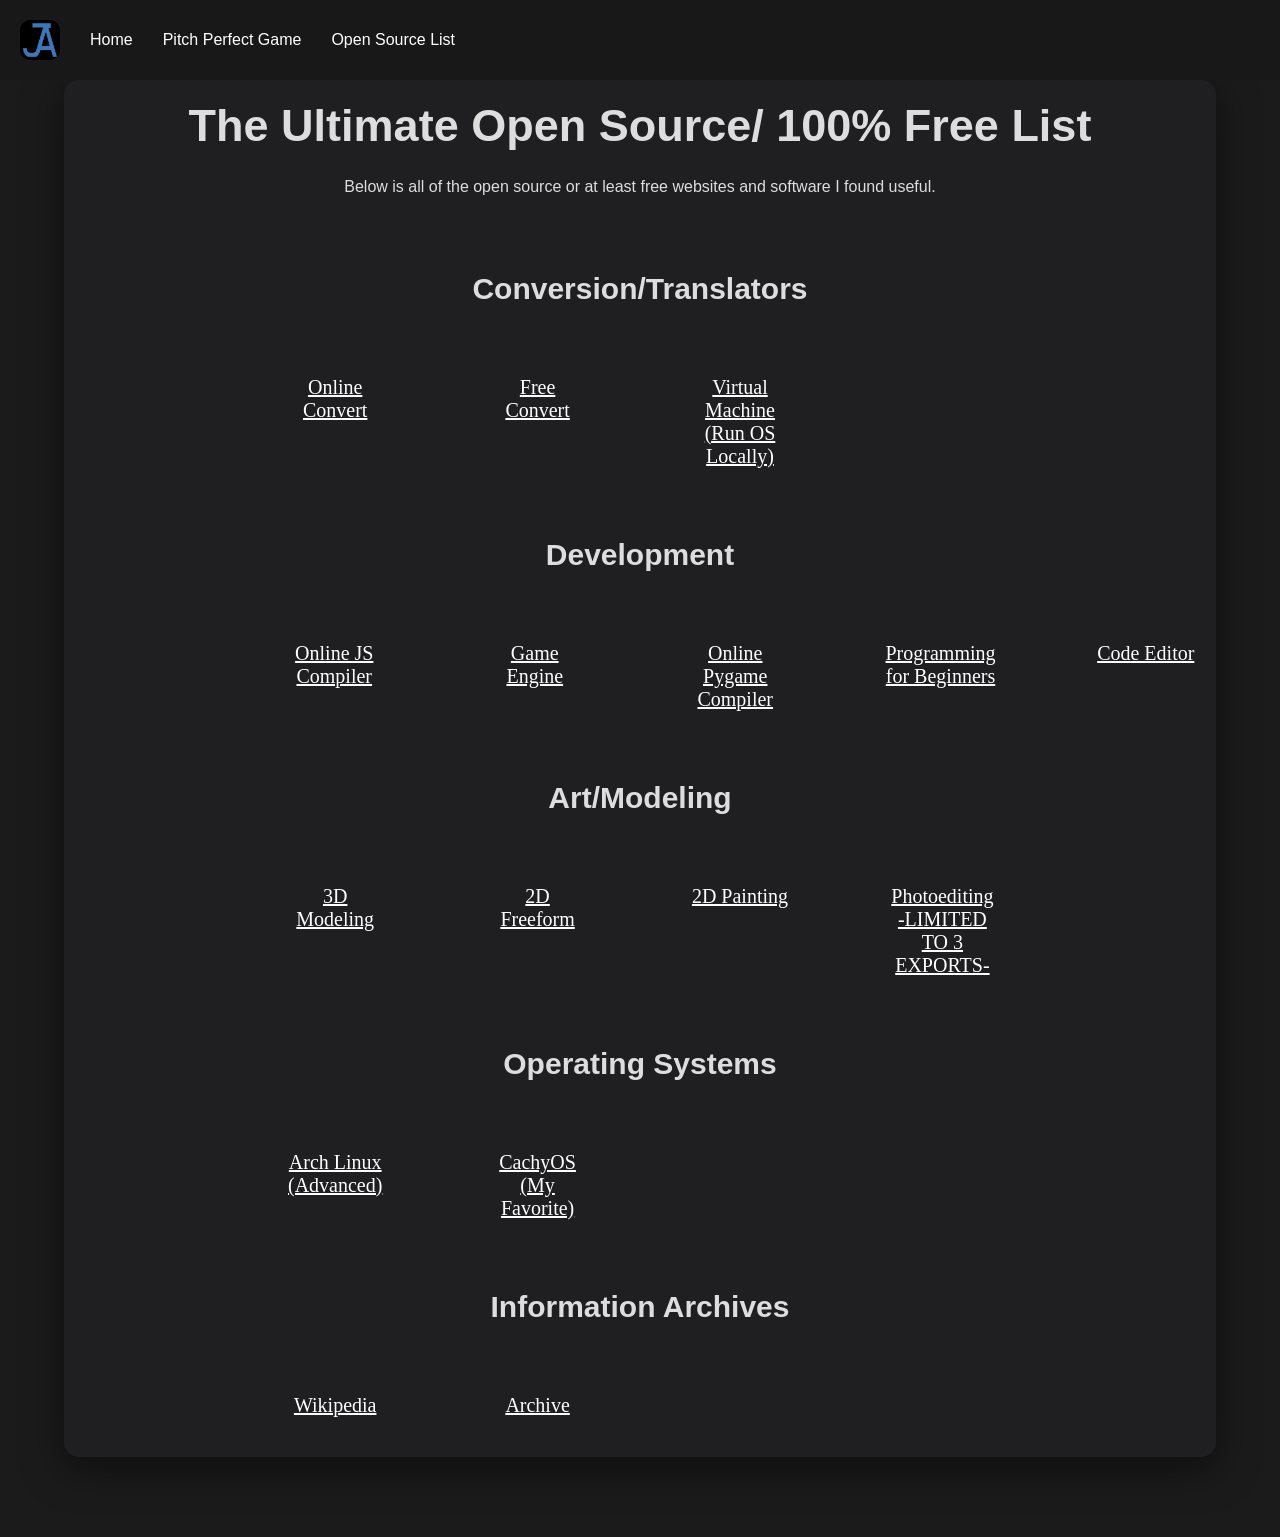
==== open-source-list.html @ 94a78eff "Added Open Software List - Will add more" ====
<!DOCTYPE html>
<html lang="en">
<head>
    <meta charset="UTF-8">
    <meta name="viewport" content="width=device-width, initial-scale=1.0">
    <meta name="google-site-verification" content="ZH5PNFO4dJELDd7PfxtxN9RpdTwmCu7uR3KBDm5VKlI" />
    <link rel="icon" type="image/x-icon" href="/assets/logo3.png">
    <link rel="preload" as="image" href="assets/logo3.png">
    <link rel="stylesheet" href="style.css">
    <title>Title</title>
</head>
<body>
    <div class="topnav"></div>
    <script src="navbar.js"></script>
    <div class="content">
        <div class="title">The Ultimate Open Source/ 100% Free List</div>
        <div class="description">
            <p>Below is all of the open source or at least free websites and software I found useful.</p>
        </div>
        <div class="subtitle">
            <p>Conversion/Translators</p>
        </div>
        <div class="boxlist">
            <ol>
                <li> <a href="https://www.online-convert.com/" target="_blank" rel="noopener noreferrer">Online Convert</a> </li>
                <li> <a href="https://www.freeconvert.com/" target="_blank" rel="noopener noreferrer">Free Convert</a> </li>
                <li> <a href="https://www.virtualbox.org/" target="_blank" rel="noopener noreferrer">Virtual Machine (Run OS Locally)</a> </li>
            </ol>
        </div>
        <div class="subtitle">
            <p>Development</p>
        </div>
        <div class="boxlist">
            <ol>
                <li> <a href="https://www.jdoodle.com/" target="_blank" rel="noopener noreferrer">Online JS Compiler</a> </li>
                <li> <a href="https://godotengine.org/" target="_blank" rel="noopener noreferrer">Game Engine</a> </li>
                <li> <a href="https://trinket.io/" target="_blank" rel="noopener noreferrer">Online Pygame Compiler</a> </li>
                <li> <a href="https://scratch.mit.edu" target="_blank" rel="noopener noreferrer">Programming for Beginners</a> </li>
                <li> <a href="https://code.visualstudio.com/" target="_blank" rel="noopener noreferrer">Code Editor</a> </li>
            </ol>
        </div>
        <div class="subtitle">
            <p>Art/Modeling</p>
        </div>
        <div class="boxlist">
            <ol>
                <li> <a href="https://www.blender.org/" target="_blank" rel="noopener noreferrer">3D Modeling</a> </li>
                <li> <a href="https://www.gimp.org/" target="_blank" rel="noopener noreferrer">2D Freeform</a> </li>
                <li> <a href="https://www.krita.org/" target="_blank" rel="noopener noreferrer">2D Painting</a> </li>
                <li> <a href="https://www.pixlr.com/" target="_blank" rel="noopener noreferrer">Photoediting -LIMITED TO 3 EXPORTS-</a> </li>
            </ol>
        </div>
        <div class="subtitle">
            <p>Operating Systems</p>
        </div>
        <div class="boxlist">
            <ol>
                <li> <a href="https://archlinux.org/" target="_blank" rel="noopener noreferrer">Arch Linux (Advanced)</a> </li>
                <li> <a href="https://cachyos.org/" target="_blank" rel="noopener noreferrer">CachyOS (My Favorite)</a> </li>
            </ol>
        </div>
        <div class="subtitle">
            <p>Information Archives</p>
        </div>
        <div class="boxlist">
            <ol>
                <li> <a href="https://www.wikipedia.org/" target="_blank" rel="noopener noreferrer">Wikipedia</a> </li>
                <li> <a href="https://archive.org/" target="_blank" rel="noopener noreferrer">Archive</a> </li>
            </ol>
        </div>
        <div class
    </div>  
</body>
</html>
---- style.css ----
* {
  box-sizing: border-box;
}

body {
  font-family: Arial, Helvetica, sans-serif;
  background-color: #1b1b1c;
  color: #ddd;
  margin: 0;
}

.title {
    text-align: center;
    font-size: 45px;
    font-family:Verdana, Geneva, Tahoma, sans-serif;
    font-weight: 700;
}

.description {
    padding: 10px;
    text-align: center;
    font-size: 20 px;
}

.content {    
    /* Rectangle */
    background-color: #1f1e21;
    margin: 80px auto; 
    width: 90%;
    box-shadow: 0 10px 40px rgba(0, 0, 0, 0.5);

    /* Content inside */
    padding: 20px;
    border-radius: 15px;
    text-align: center;
    
    /* min-height ensures the box still looks like a large rectangle 
       even if there isn't much content inside yet */
    min-height: 100vh;      
}
.embed {
    display: flex;
    flex-direction: column;
    align-items: center;      /* Keeps everything centered HORIZONTALLY */
    justify-content: flex-start; /* Aligns everything to the TOP (Vertical) */
}

/* Responsive layout - makes the three columns stack on top of each other instead of next to each other */
@media (max-width: 600px) {
  .column.side, .column.middle {
    width: 100%;
  }
}

/* Container for everything inside the nav */
.nav-content {
  display: flex;
  align-items: center;
  width: 100%;
  padding: 20px; /* Side padding instead of putting it on the image */
}

/* Styles for the logo */
.nav-logo {
  width: 40px;
  height: auto;
  margin-right: 20px; /* Space between logo and first button */
  border-radius: 10px;
}

/* Styles for the links container */
.nav-links {
  display: flex;
  gap: 10px; /* Perfect spacing between buttons */
}

.topnav {
  background-color: #181818;
  position: fixed;
  top: 0;
  width: 100%;
  transition: transform 0.4s cubic-bezier(0.4, 0, 0.2, 1); /* Smoother curve */
  will-change: transform; /* Optimizes performance */
}

/* Ensure your links don't have extra margins that break alignment */
.topnav a {
  color: white;
  text-decoration: none;
  padding: 10px 10px; /* Slightly reduced padding to fit better */
  display: inline-block;
  transition: all 0.3s ease;
  border-radius: 15px;
}

/* The "Selected" state (Home) and Hover state */ 
.topnav a:hover {
  transform: scale(1.1);     /* The zoom effect (1.1 = 110% size) */
  background-color: rgb(35, 33, 43);
}

/* The hiding class */
.topnav.nav-hidden {
  transform: translateY(-110%) !important; /* -110% ensures the shadow/border is also hidden */
}

/* Pitch Perfect */

.note-selection {
    display: flex;          /* Horizontal layout for the buttons inside */
    flex-wrap: wrap;        /* Allows buttons to wrap if the screen is narrow */
    gap: 8px;               /* Adds spacing between buttons */
    margin: 5px;    /* Adds spacing between the two rows */
    justify-content: center; /* Centers the row of buttons */
}

.filter-btn {
    background-color: #333;
    color: #777;
    width: 50px;
    height: 50px;
    display: flex;
    align-items: center;
    justify-content: center;
    cursor: pointer;
    border-radius: 5px;
    border: none;
    transition: all 0.2s;
}

.filter-btn.active {
    background-color: #165ddf; /* Green/On state */
    border: 2px solid #444;
    color: white;   
    box-shadow: 0 0 10px rgba(0, 0, 0, 0.4);
    border: none;       
}

.filter-btn:hover {
    transform: translateY(-2px);
}

.placeholder-btn {
    width: 50px;
}
.guess-btn {
    color: white;
    text-decoration: none;
    width: 50px;
    height: 50px;
    display: inline-block;
    transition: all 0.3s ease; /* Makes the zoom and border smooth */
    border: 2px solid transparent; /* Prevents jumping when border appears */
    border-radius: 10px;
    background-color: #181818;
}

.guess-btn:hover {
    background-color: #313137; /* Lightens the black slightly */
    transform: translateY(-2px); /* Optional: lifts the button up slightly */
    cursor: pointer;
}

:root {
    /* Responsive width: Minimum 35px, Preferred 6vw, Maximum 70px */
    --w-width: clamp(35px, 6vw, 70px); 
}

.piano {
    display: flex;
    justify-content: center;
    width: 100%;
    overflow-x: auto; /* Allows scrolling on small phones */
    -webkit-overflow-scrolling: touch; /* Smooth scroll on iOS */
    white-space: nowrap;
}

.white {
    width: var(--w-width);
    color: #181818;
    height: calc(var(--w-width) * 3.75); /* Keeps your 150px ratio */
    background: white;
    border: 1px solid black;
    cursor: pointer;
    border-radius: 5px;
    position: relative;
    z-index: 1;
    display: flex;
    justify-content: center;
    align-items: flex-end;
    padding-bottom: 15px;


    /* Dont allow selection */    
    -webkit-user-select: none;   /* Safari/Chrome/iOS specific */
    -moz-user-select: none;      /* Firefox specific */
    -ms-user-select: none;       /* Old Edge/IE specific */
    user-select: none;           /* Standard syntax */
}

.black {
    /* This keeps the black key at 75% of the white key width */
    width: calc(var(--w-width) * 0.75); 
    height: calc(var(--w-width) * 2.25); /* Keeps your 90px ratio */
    background: black;
    border-radius: 0 0 5px 5px; /* Pianos usually only round the bottom */
    
    /* This centers the black key exactly on the line between white keys */
    margin-left: calc(var(--w-width) * -0.375); 
    margin-right: calc(var(--w-width) * -0.375);
    
    z-index: 2;
    cursor: pointer;
    display: flex;
    justify-content: center;
    align-items: flex-end;
    padding-bottom: 15px;

    /* Dont allow selection */
    -webkit-user-select: none;   /* Safari/Chrome/iOS specific */
    -moz-user-select: none;      /* Firefox specific */
    -ms-user-select: none;       /* Old Edge/IE specific */
    user-select: none;           /* Standard syntax */
}

/* Hover effects stay the same */
.white:hover { background-color: #a1a1a1; }
.black:hover { background-color: #313137; }

#status-message {
    text-align: center;
    font-size: 18px;
    font-weight: 800;
    padding: 20px;
    text-transform: uppercase;
    letter-spacing: 1px;
    transition: all 0.3s ease;
}

/* Ensure the keys have a smooth color transition */
.key, .guess-btn {
    transition: background-color 0.2s ease, transform 0.1s ease;
}

.subtitle {
    font-weight: bold;
    font-size: 30px;
    padding: 20px;
}

.boxlist {
    padding-left: 200px; 
    text-align: left;
    font-size: 20px;

    ol {
        display: grid;
        /* Force exactly 8 equal columns */
        grid-template-columns: repeat(5, 1fr); 
        
        /* Keeps a consistent 100px gap between all items */
        gap: 100px;     
        
        list-style: none;
        text-align: center;
        padding: 0;
        a, a:link, a:visited, a:hover, a:active {
            font-family: 'Times New Roman', Times, serif;
            color: white !important;    
        }
    }
}


.stats {
    text-align: center;
    font-family: 'Courier New', Courier, monospace;
    font-size: 30px;
    color: #cecece;
    margin: 40px;
    text-transform: uppercase;
}

#accuracy {
    font-weight: bold;
    color: #4caf50;
    transition: color 0.3s ease;
}

/* Center the button container */
.controls {
    width: 100%;
    display: flex;
    justify-content: center;
    margin: 20px 0;
}

/* Center the button container */
.controls {
    width: 100%;
    display: flex;
    justify-content: center;
    margin: 20px 0;
}

.main-action-btn {
    background-color: #242325;
    color: white;
    font-size: 1.2rem;
    font-weight: bold;
    text-transform: uppercase;
    letter-spacing: 1px;
    padding: 15px 40px;
    cursor: pointer;
    transition: all 0.3s ease;
    border-radius: 10px;
    background-color: #181818;
    min-width: 200px;
    
    /* ADD THIS LINE */
    border: none; 
    
    /* Optional: If you want to ensure it doesn't show an 
       outline when clicked (blue ring), add this too: */
    outline: none; 
}

.main-action-btn:hover {
    transform: scale(1.05);
    background-color: #2b2a2d; /* Turns green on hover */
    color: white;
    box-shadow: 0 0 20px rgba(30, 30, 30, 0.4);
}
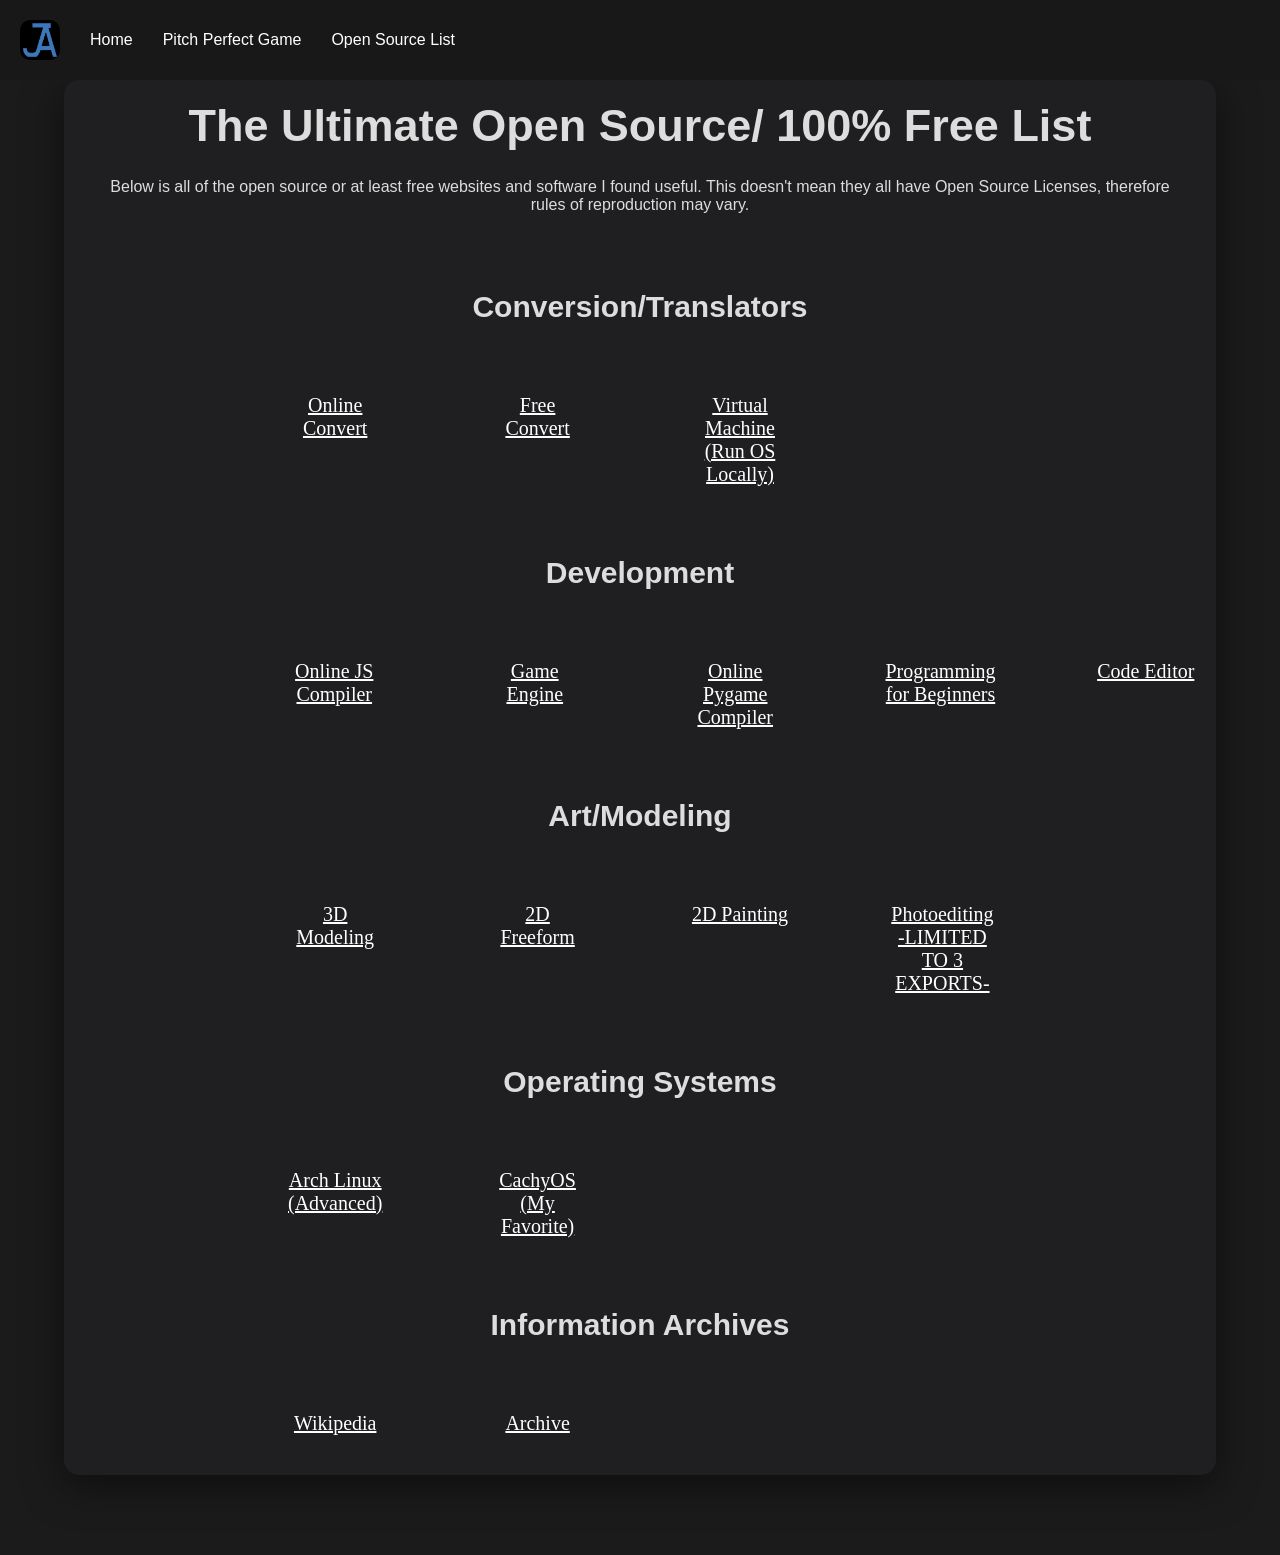
==== commit 3ae94b7e: "Disclaimer" ====
--- a/open-source-list.html
+++ b/open-source-list.html
@@ -15,7 +15,7 @@
     <div class="content">
         <div class="title">The Ultimate Open Source/ 100% Free List</div>
         <div class="description">
-            <p>Below is all of the open source or at least free websites and software I found useful.</p>
+            <p>Below is all of the open source or at least free websites and software I found useful. This doesn't mean they all have Open Source Licenses, therefore rules of reproduction may vary.</p>
         </div>
         <div class="subtitle">
             <p>Conversion/Translators</p>
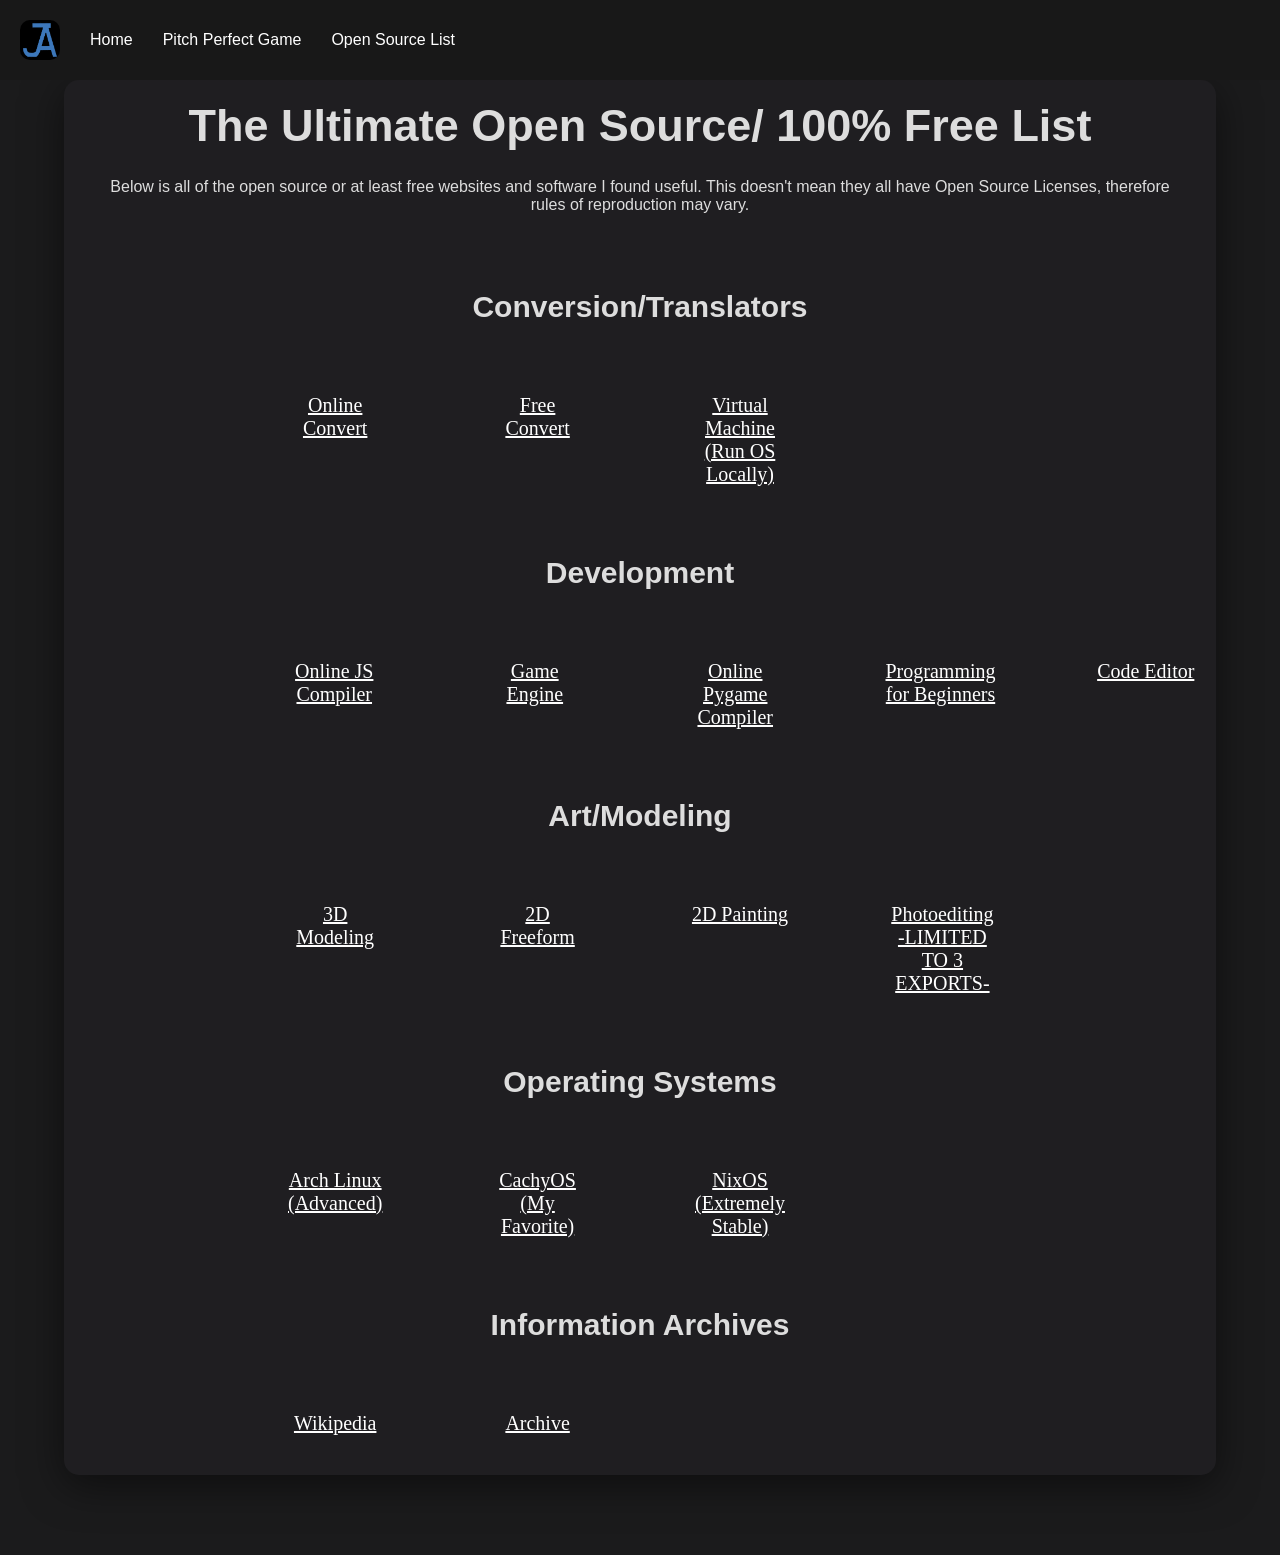
==== commit 47267c8e: "User friendly" ====
--- a/open-source-list.html
+++ b/open-source-list.html
@@ -57,6 +57,7 @@
             <ol>
                 <li> <a href="https://archlinux.org/" target="_blank" rel="noopener noreferrer">Arch Linux (Advanced)</a> </li>
                 <li> <a href="https://cachyos.org/" target="_blank" rel="noopener noreferrer">CachyOS (My Favorite)</a> </li>
+                <li> <a href="https://nixos.org/" target="_blank" rel="noopener noreferrer">NixOS (Extremely Stable)</a> </li>
             </ol>
         </div>
         <div class="subtitle">
